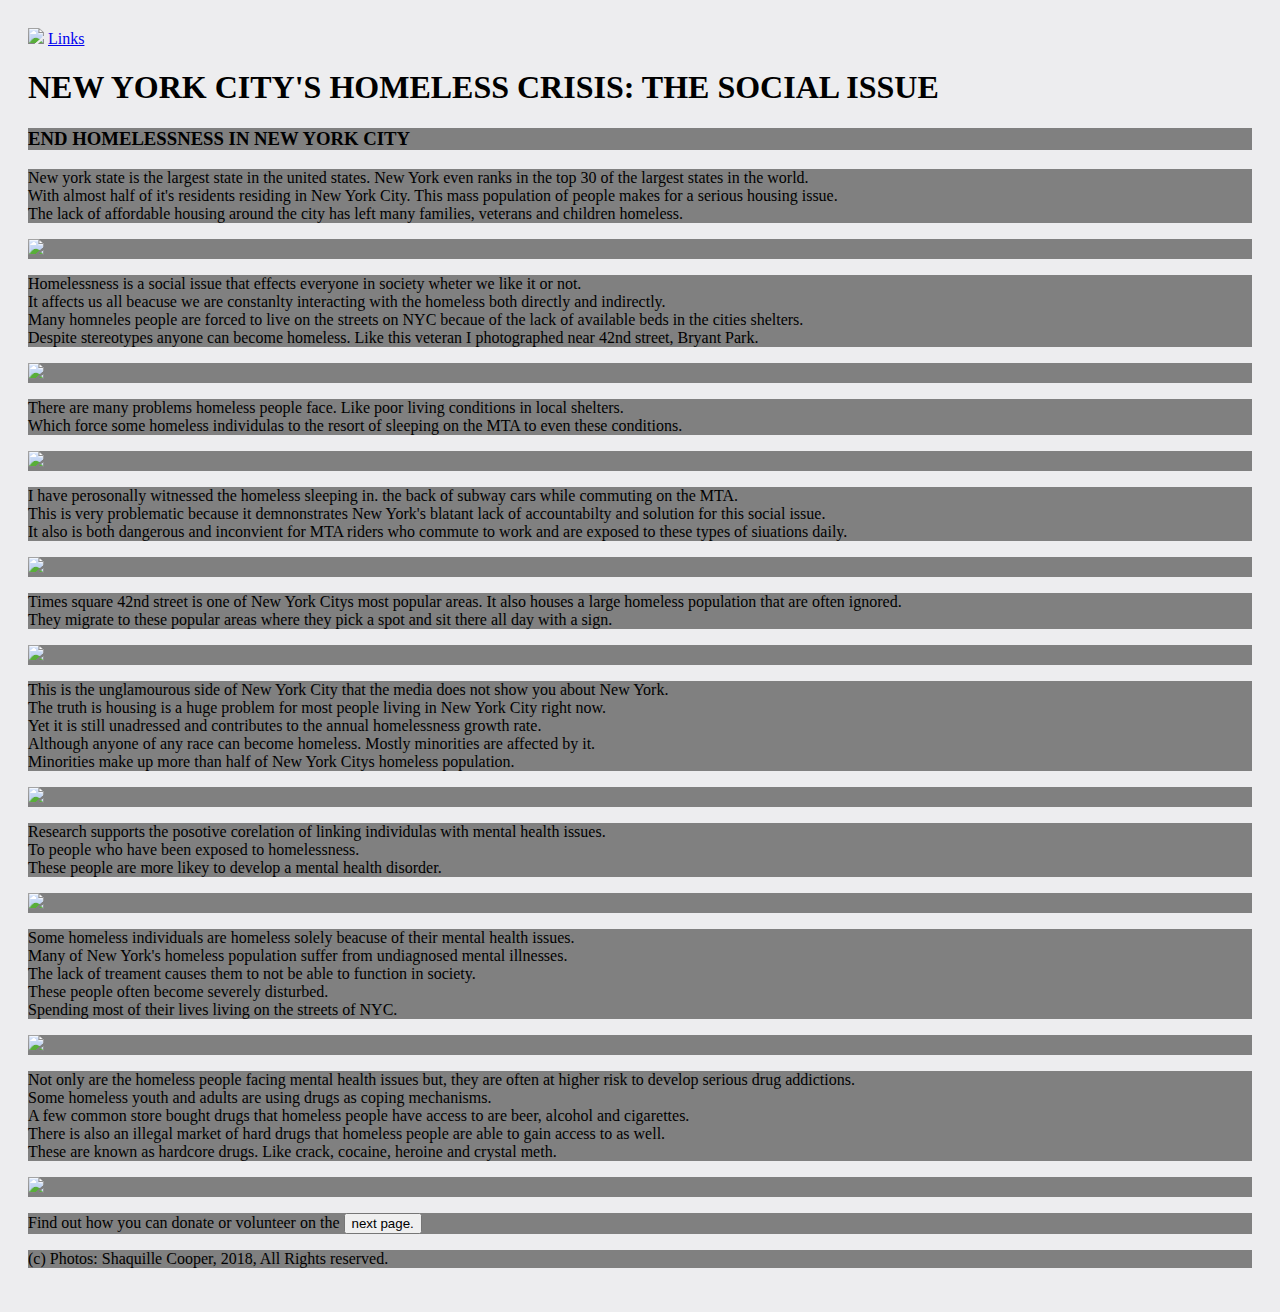
==== index.html @ aff9efcd "Add files via upload" ====
<!DOCTYPE html>
   <html>
	<title> NYC's Homeless Crisis</title>

		<head>
			<link rel="stylesheet" type="text/css" href="style.css">
		</head>

			<body>

			<img src="HomelessLogo.jpg"> <a href="Page2.html"/> Links <a/>

			  <h1 > NEW YORK CITY'S HOMELESS CRISIS: THE SOCIAL ISSUE </h1>

			  	<h3 style="background-color: grey"> END HOMELESSNESS IN NEW YORK CITY</h3>

			  			<p style="background-color: grey"> New york state is the largest state in the united states. New York even ranks in the top 30 of the largest states in the world. 

			  			<br> With almost half of it's residents residing in New York City. This mass population of people makes for a serious housing issue. 
			  			<br> The lack of affordable housing around the city has left many families, veterans and children homeless.</p>

			  	 		<p style=" background-color: grey"> <img src="CityChart.jpg"> </p>


			  	 		<p style="background-color: grey"> Homelessness is a social issue that effects everyone in society wheter we like it or not. <br>
			  	 		It affects us all beacuse we are constanlty interacting with the homeless both directly and indirectly. <br>
			  	 		 Many homneles people are forced to live on the streets on NYC becaue of the lack of available beds in the cities shelters. <br>
			  	 		 Despite stereotypes anyone can become homeless. Like this veteran I photographed near 42nd street, Bryant Park. 

						<p style=" background-color: grey "> <img src="HomelessVet.jpg"> </p>

			  	 		<p style="background-color: grey">There are many problems homeless people face. Like poor living conditions in local shelters. <br>
			  	 		 Which force some homeless individulas to the resort of sleeping on the MTA to even these conditions. </p>

			  			<p style="background-color: grey"> <img src="MTALogo.jpg"> </p>

						<p style="background-color: grey"> I have perosonally witnessed the homeless sleeping in. the back of subway cars while commuting on the MTA. <br> 
						This is very problematic because it demnonstrates New York's blatant lack of accountabilty and solution for this social issue. <br>
						It also is both dangerous and inconvient for MTA riders who commute to work and are exposed to these types of siuations daily.</p>

			  			<p style="background-color: grey"> <img src="MTATrains.jpg"> </p>


			  			<p style="background-color: grey"> Times square 42nd street is one of New York Citys most popular areas. It also houses a large homeless population that are often ignored.<br> They migrate to these popular areas where they pick a spot and sit there all day with a sign. </p>
						
						<p style="background-color: grey"> <img src="TimesSquare.jpg"> </p>
					

			  			<p style="background-color: grey"> This is the unglamourous side of New York City that the media does not show you about New York. <br>
			  			The truth is housing is a huge problem for most people living in New York City right now. <br>
			  			Yet it is still unadressed and contributes to the annual homelessness growth rate.<br>
			  			 Although anyone of any race can become homeless. Mostly minorities are affected by it. <br>Minorities make up more than half of New York Citys homeless population.

			  			<p style="background-color: grey"> <img src="HomelessPopulationChart.jpg"> </p>

			  			<p style="background-color: grey"> Research supports the posotive corelation of linking individulas with mental health issues. <br>
			  			To people who have been exposed to homelessness. <br> These people are more likey to develop a mental health disorder.</p>

			  			<p style="background-color: grey"> <img src="MENTALHEALTH.JPG"> </p>

			  			<p style="background-color: grey"> Some homeless individuals are homeless solely beacuse of their mental health issues. <br>
			  			 Many of New York's homeless population suffer from undiagnosed mental illnesses. <br>
			  			  The lack of treament causes them to not be able to function in society.<br> These people often become severely disturbed.<br>
			  			   Spending most of their lives living on the streets of NYC. </p>

			  			<p style="background-color: grey"> <img src="MentalPieChart.jpg"> </p>

			  			<p style="background-color: grey"> Not only are the homeless people facing mental health issues but, they are often at higher risk to develop serious drug addictions.<br> Some homeless youth and adults are using drugs as coping mechanisms. <br>
			  			A few common store bought drugs that homeless people have access to are beer, alcohol and cigarettes.<br>
			  			 There is also an illegal market of hard drugs that homeless people are able to gain access to as well.<br>
			  			These are known as hardcore drugs. Like crack, cocaine, heroine and crystal meth.</p>

			  			<p style="background-color: grey"> <img src="DRUGS.JPG"> </p>

			  			<p style="background-color: grey"> Find out how you can donate or volunteer on the <a href="Page2.html"/> <button> next page.</button> <a/> </p>

			  			<p style="background-color: grey"> (c) Photos: Shaquille Cooper, 2018, All Rights reserved. </p>
	
			</body>
---- style.css ----
h1{color: ;}
body{background-color: #EDEDEF;
	padding: 20px;}
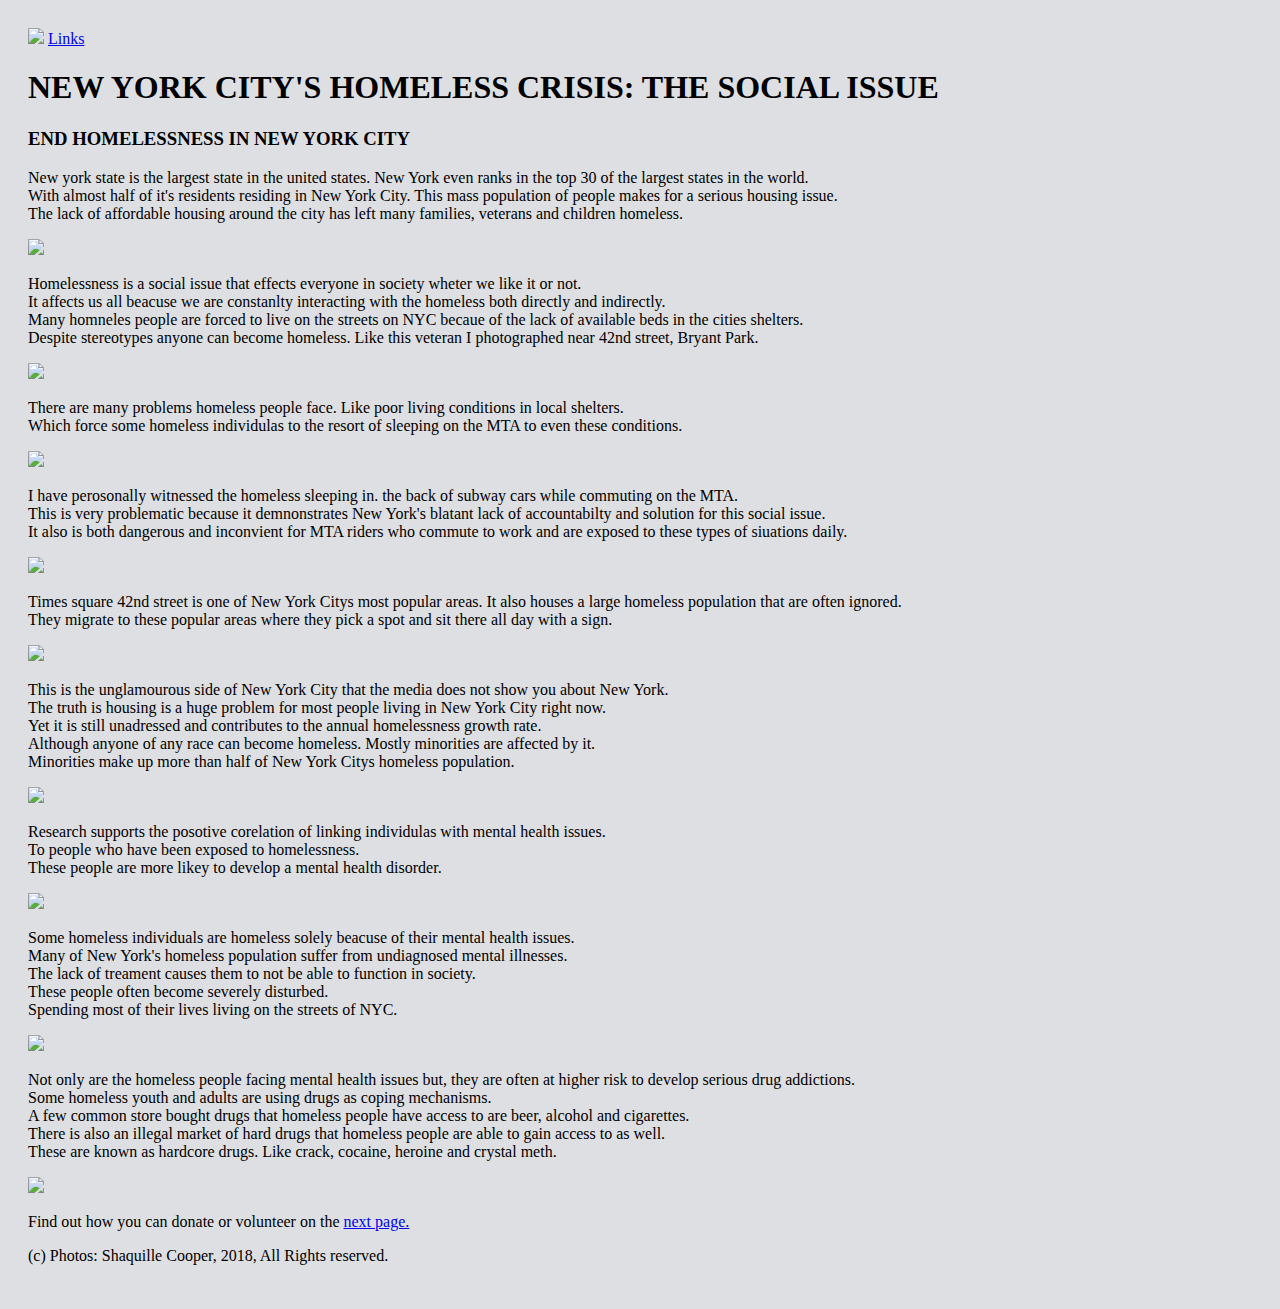
==== commit 77089a35: "Add files via upload" ====
--- a/index.html
+++ b/index.html
@@ -6,75 +6,75 @@
 			<link rel="stylesheet" type="text/css" href="style.css">
 		</head>
 
-			<body>
+			<body> <link rel="stylesheet" type="text/css" href="style.css">
 
 			<img src="HomelessLogo.jpg"> <a href="Page2.html"/> Links <a/>
 
 			  <h1 > NEW YORK CITY'S HOMELESS CRISIS: THE SOCIAL ISSUE </h1>
 
-			  	<h3 style="background-color: grey"> END HOMELESSNESS IN NEW YORK CITY</h3>
+			  	<h3> END HOMELESSNESS IN NEW YORK CITY</h3>
 
-			  			<p style="background-color: grey"> New york state is the largest state in the united states. New York even ranks in the top 30 of the largest states in the world. 
+			  			<p> New york state is the largest state in the united states. New York even ranks in the top 30 of the largest states in the world. 
 
 			  			<br> With almost half of it's residents residing in New York City. This mass population of people makes for a serious housing issue. 
 			  			<br> The lack of affordable housing around the city has left many families, veterans and children homeless.</p>
 
-			  	 		<p style=" background-color: grey"> <img src="CityChart.jpg"> </p>
+			  	 		<p> <img src="CityChart.jpg"> </p>
 
 
-			  	 		<p style="background-color: grey"> Homelessness is a social issue that effects everyone in society wheter we like it or not. <br>
+			  	 		<p> Homelessness is a social issue that effects everyone in society wheter we like it or not. <br>
 			  	 		It affects us all beacuse we are constanlty interacting with the homeless both directly and indirectly. <br>
 			  	 		 Many homneles people are forced to live on the streets on NYC becaue of the lack of available beds in the cities shelters. <br>
 			  	 		 Despite stereotypes anyone can become homeless. Like this veteran I photographed near 42nd street, Bryant Park. 
 
-						<p style=" background-color: grey "> <img src="HomelessVet.jpg"> </p>
+						<p> <img src="HomelessVet.jpg"> </p>
 
-			  	 		<p style="background-color: grey">There are many problems homeless people face. Like poor living conditions in local shelters. <br>
+			  	 		<p>There are many problems homeless people face. Like poor living conditions in local shelters. <br>
 			  	 		 Which force some homeless individulas to the resort of sleeping on the MTA to even these conditions. </p>
 
-			  			<p style="background-color: grey"> <img src="MTALogo.jpg"> </p>
+			  			<p> <img src="MTALogo.jpg"> </p>
 
-						<p style="background-color: grey"> I have perosonally witnessed the homeless sleeping in. the back of subway cars while commuting on the MTA. <br> 
+						<p> I have perosonally witnessed the homeless sleeping in. the back of subway cars while commuting on the MTA. <br> 
 						This is very problematic because it demnonstrates New York's blatant lack of accountabilty and solution for this social issue. <br>
 						It also is both dangerous and inconvient for MTA riders who commute to work and are exposed to these types of siuations daily.</p>
 
-			  			<p style="background-color: grey"> <img src="MTATrains.jpg"> </p>
+			  			<p> <img src="MTATrains.jpg"> </p>
 
 
-			  			<p style="background-color: grey"> Times square 42nd street is one of New York Citys most popular areas. It also houses a large homeless population that are often ignored.<br> They migrate to these popular areas where they pick a spot and sit there all day with a sign. </p>
+			  			<p> Times square 42nd street is one of New York Citys most popular areas. It also houses a large homeless population that are often ignored.<br> They migrate to these popular areas where they pick a spot and sit there all day with a sign. </p>
 						
-						<p style="background-color: grey"> <img src="TimesSquare.jpg"> </p>
+						<p> <img src="TimesSquare.jpg"> </p>
 					
 
-			  			<p style="background-color: grey"> This is the unglamourous side of New York City that the media does not show you about New York. <br>
+			  			<p> This is the unglamourous side of New York City that the media does not show you about New York. <br>
 			  			The truth is housing is a huge problem for most people living in New York City right now. <br>
 			  			Yet it is still unadressed and contributes to the annual homelessness growth rate.<br>
 			  			 Although anyone of any race can become homeless. Mostly minorities are affected by it. <br>Minorities make up more than half of New York Citys homeless population.
 
-			  			<p style="background-color: grey"> <img src="HomelessPopulationChart.jpg"> </p>
+			  			<p> <img src="HomelessPopulationChart.jpg"> </p>
 
-			  			<p style="background-color: grey"> Research supports the posotive corelation of linking individulas with mental health issues. <br>
+			  			<p> Research supports the posotive corelation of linking individulas with mental health issues. <br>
 			  			To people who have been exposed to homelessness. <br> These people are more likey to develop a mental health disorder.</p>
 
-			  			<p style="background-color: grey"> <img src="MENTALHEALTH.JPG"> </p>
+			  			<p> <img src="MENTALHEALTH.JPG"> </p>
 
-			  			<p style="background-color: grey"> Some homeless individuals are homeless solely beacuse of their mental health issues. <br>
+			  			<p> Some homeless individuals are homeless solely beacuse of their mental health issues. <br>
 			  			 Many of New York's homeless population suffer from undiagnosed mental illnesses. <br>
 			  			  The lack of treament causes them to not be able to function in society.<br> These people often become severely disturbed.<br>
 			  			   Spending most of their lives living on the streets of NYC. </p>
 
-			  			<p style="background-color: grey"> <img src="MentalPieChart.jpg"> </p>
+			  			<p> <img src="MentalPieChart.jpg"> </p>
 
-			  			<p style="background-color: grey"> Not only are the homeless people facing mental health issues but, they are often at higher risk to develop serious drug addictions.<br> Some homeless youth and adults are using drugs as coping mechanisms. <br>
+			  			<p> Not only are the homeless people facing mental health issues but, they are often at higher risk to develop serious drug addictions.<br> Some homeless youth and adults are using drugs as coping mechanisms. <br>
 			  			A few common store bought drugs that homeless people have access to are beer, alcohol and cigarettes.<br>
 			  			 There is also an illegal market of hard drugs that homeless people are able to gain access to as well.<br>
 			  			These are known as hardcore drugs. Like crack, cocaine, heroine and crystal meth.</p>
 
-			  			<p style="background-color: grey"> <img src="DRUGS.JPG"> </p>
+			  			<p> <img src="DRUGS.JPG"> </p>
 
-			  			<p style="background-color: grey"> Find out how you can donate or volunteer on the <a href="Page2.html"/> <button> next page.</button> <a/> </p>
+			  			<p> Find out how you can donate or volunteer on the <a href="Page2.html"/>next page.<a/> </p>
 
-			  			<p style="background-color: grey"> (c) Photos: Shaquille Cooper, 2018, All Rights reserved. </p>
+			  			<p> (c) Photos: Shaquille Cooper, 2018, All Rights reserved. </p>
 	
 			</body>
 			  			
--- a/style.css
+++ b/style.css
@@ -1,3 +1,3 @@
-h1{color: ;}
-body{background-color: #EDEDEF;
-	padding: 20px;}+body{background-color: #dedfe3;
+	padding: 20px;font-size: 20;}
+
--- a/style.css
+++ b/style.css
@@ -1,3 +1,3 @@
-h1{color: ;}
-body{background-color: #EDEDEF;
-	padding: 20px;}+body{background-color: #dedfe3;
+	padding: 20px;font-size: 20;}
+
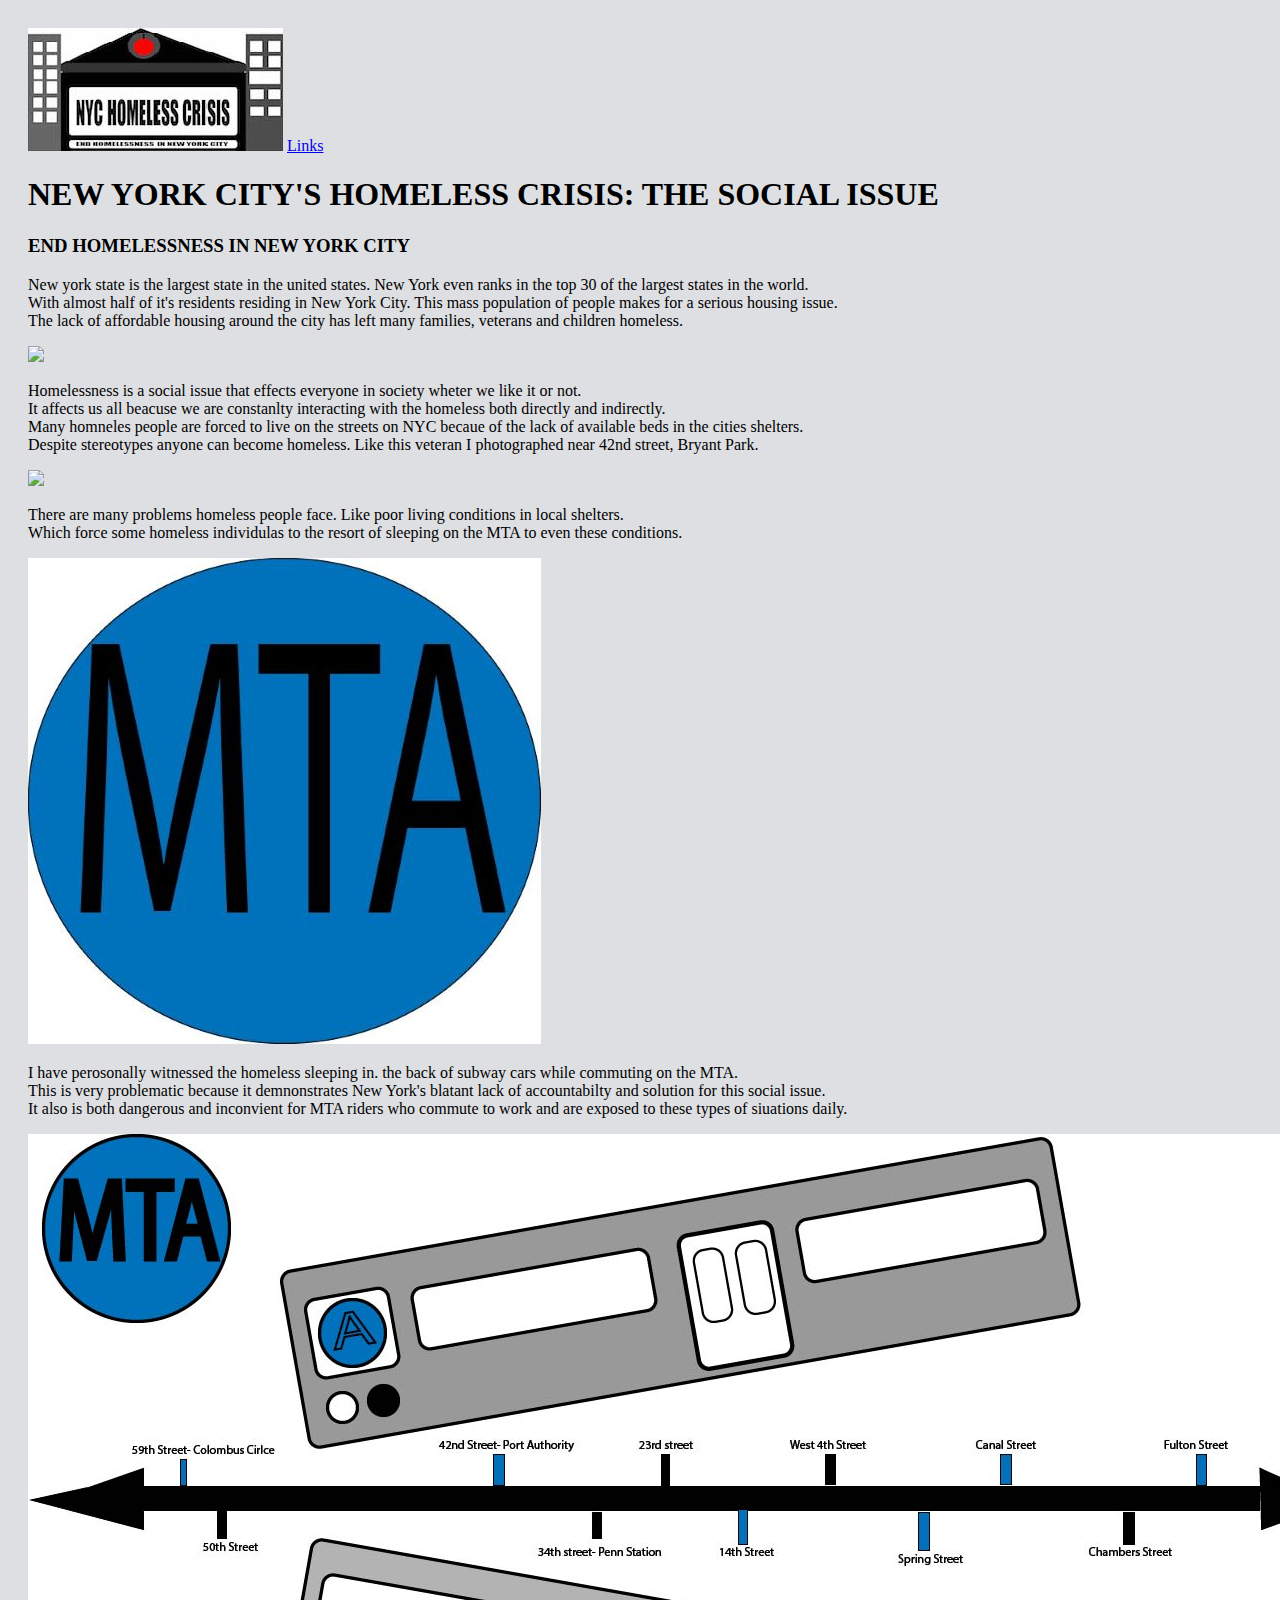
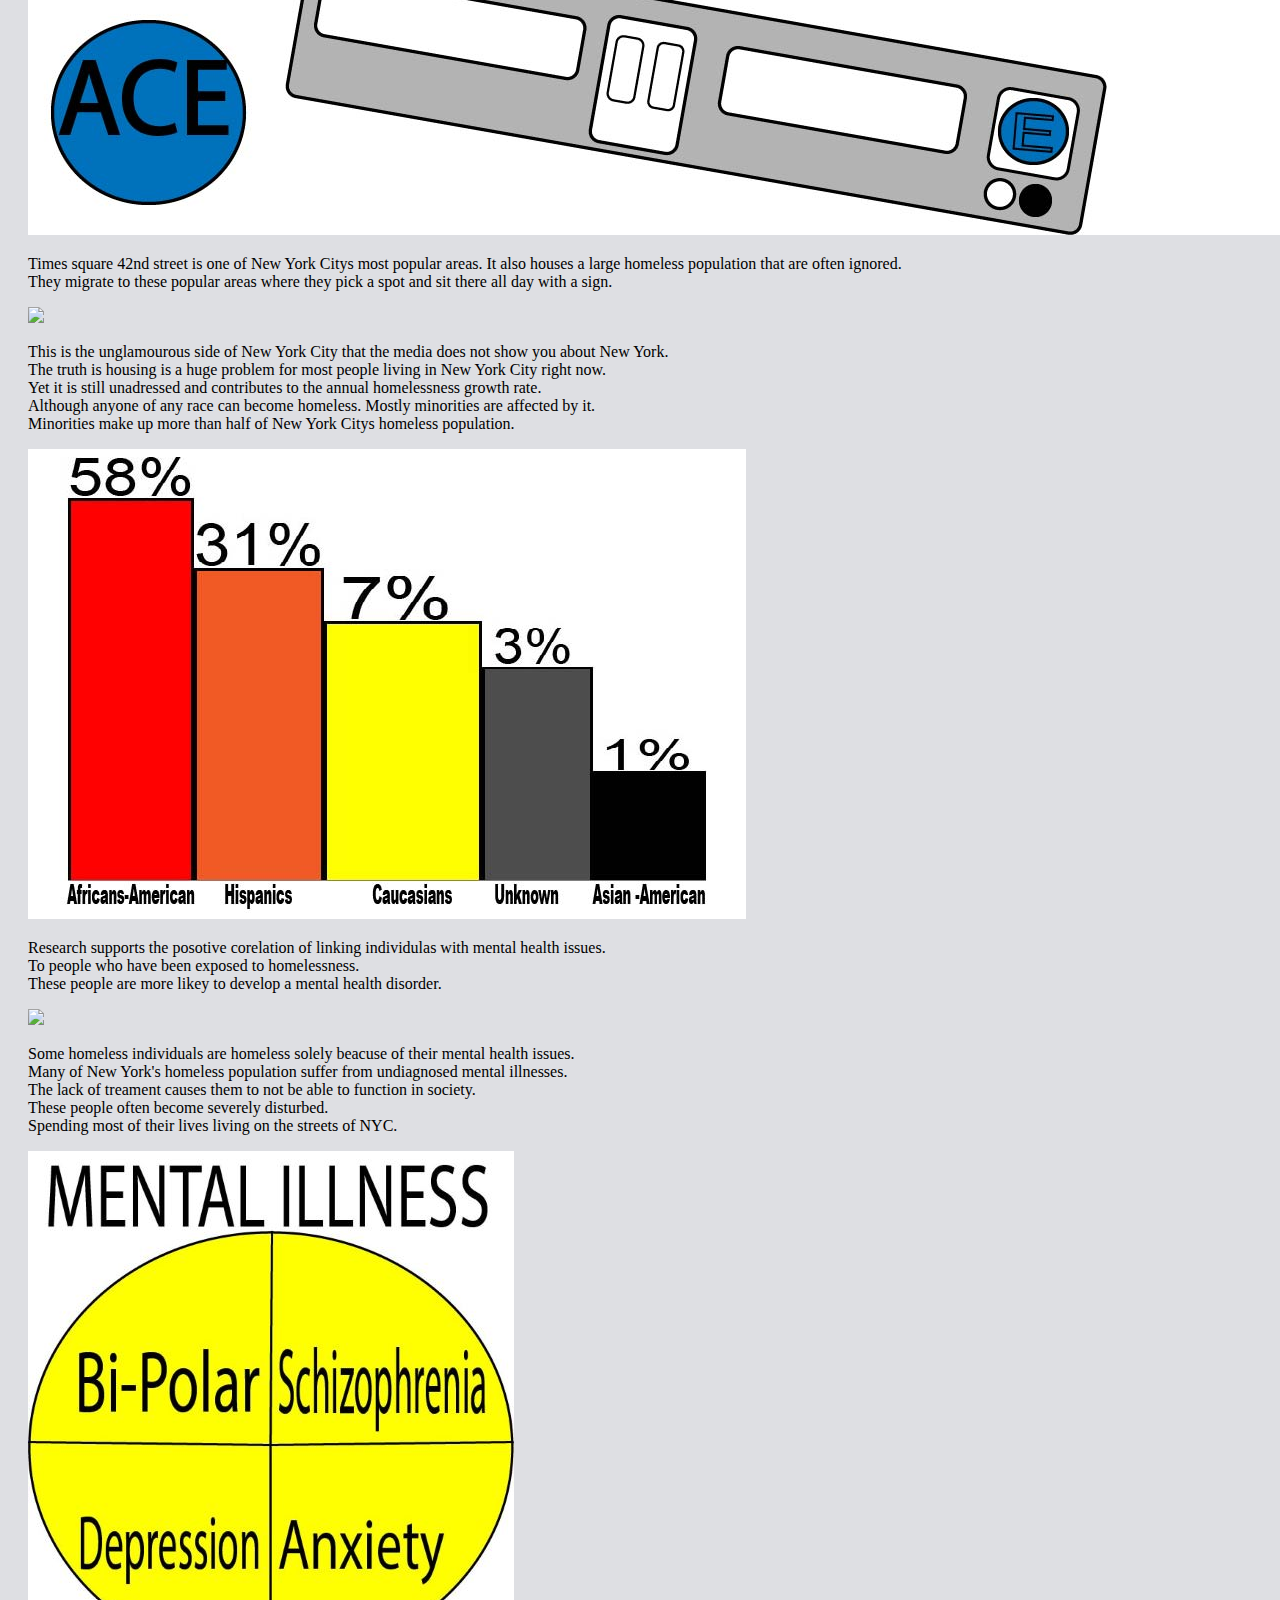
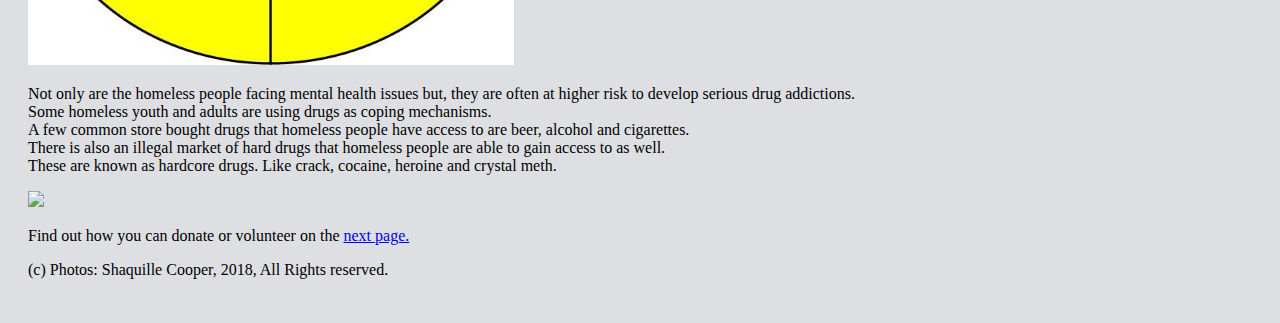
==== commit c4e74ad4: "Add files via upload" ====
--- a/index.html
+++ b/index.html
@@ -77,4 +77,3 @@
 			  			<p> (c) Photos: Shaquille Cooper, 2018, All Rights reserved. </p>
 	
 			</body>
-			  			
